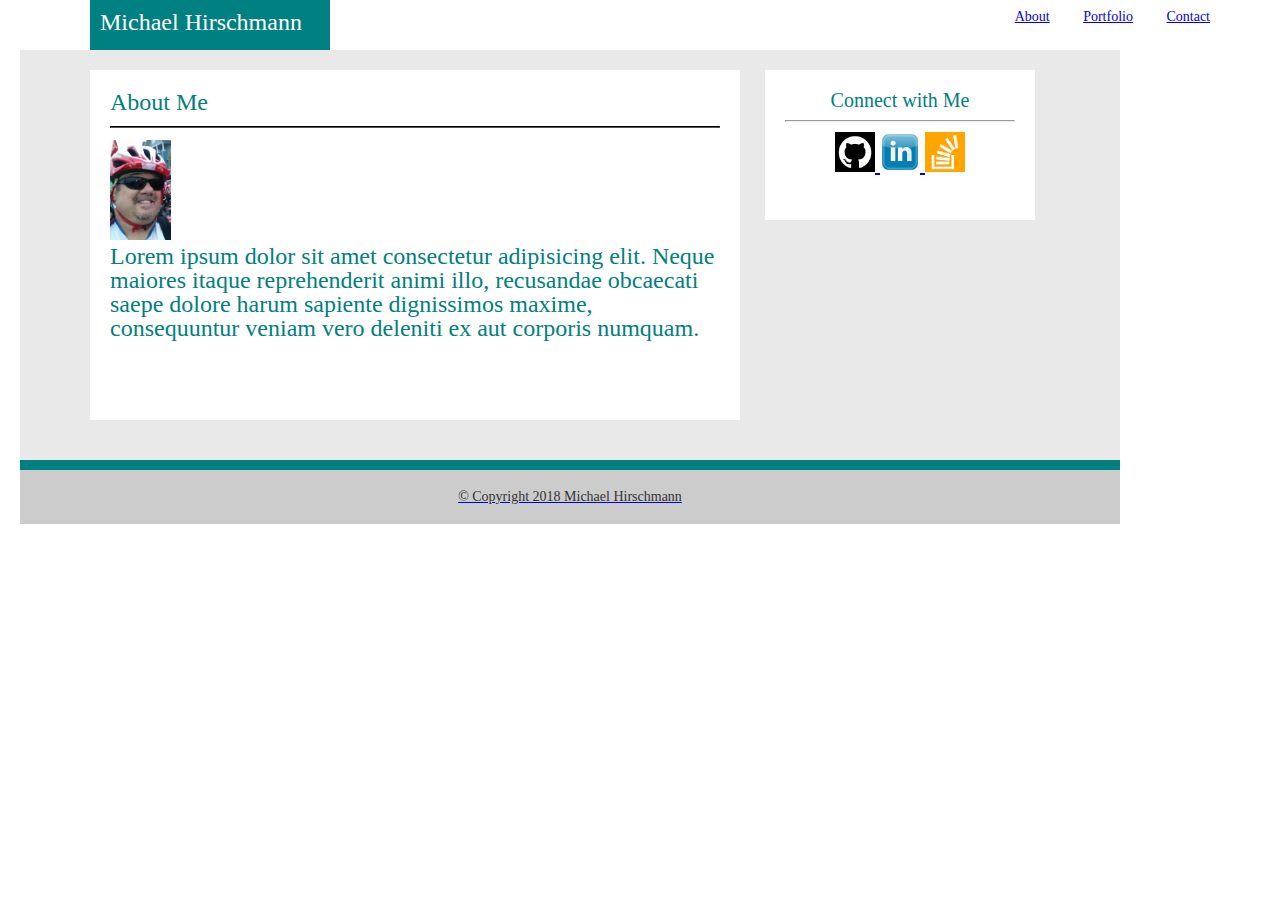
==== contact.html @ 2670f260 "Finished index page" ====
<!-- Homework: Recommended Week 1 -->
<!DOCTYPE html>
<html lang="en-us">

<head>
  <meta charset="UTF-8">
  <title>Homework Basic Portfolio</title>
  <link rel="stylesheet" type="text/css" href="assets/css/reset.css">
  <link rel="stylesheet" type="text/css" href="assets/css/style.css">
</head>


<section  class="links">
    <a href="index.html" target="_blank">About</a>
    <a href="Portfolio" target="_blank">Portfolio</a>
    <a href="Contact" target="_blank">Contact</a>
</section>

<header >
    <section class="head"><strong>Michael Hirschmann</strong>

    </section>
</header>

<body>

    <div>
        <!-- Wrapper -->
        <div class="wrapper">
        
            <div>
                <div>
                    <div class="sec1"><strong>About Me</strong>
                    
                        <hr class="hr">

                        <!-- a div positioned absolutely in the relative div -->
                        <div id="absolute"><img src="assets/images/mike.jpg" alt="ProfilePic" height="100">
                        </div>
                        <p>Lorem ipsum dolor sit amet consectetur adipisicing elit. Neque maiores itaque reprehenderit animi illo, recusandae obcaecati saepe dolore harum sapiente dignissimos maxime, consequuntur veniam vero deleniti ex aut corporis numquam.</p>
                    </div>

                    <aside class="aside"><strong>Connect with Me</strong>

                    <hr>

                        <a href="https://github.com/mhirschmannAAA">
                            <img src="assets/images/github.png" alt="github" height="40"</a>

                        <a href="https://www.linkedin.com/feed/">
                            <img src="assets/images/linkin.jpg" alt="linkedin" height="40"</a>

                        <a href="https://stackoverflow.com/">
                            <img src="assets/images/stack.png" alt="stack" height="40"</a>
                    
                    </aside>


                </div>
            </div>

        </div>
    </div>

    <section class="sec"</section>

    <footer class="foot">
        &copy; Copyright 2018 Michael Hirschmann
    </footer>
    
</body>
</html>
---- assets/css/style.css ----
*{
    box-sizing: border-box;
}

.links {
    width: 700px;
    height: 50px;
    padding: 10px;
    margin-bottom: 0px;
    margin-right: 60px;
    text-decoration: none;
    float: right; 
    text-align: right;
    font-size: 14px;
    word-spacing: 30px;
    z-index: 1;
    background-color: white;
    color: black;
}

.head {
    width: 240px;
    height: 50px;
    padding: 10px;
    margin-left: 90px;
    background-color: teal;
    color: white;
    font-size: 24px;
    margin-bottom: 0px;
}

.wrapper {
    width: 1100px;
    height: 410px;
    padding: 20px;
    margin-top: 0px;
    margin-left: 20px;
    margin-bottom: 0px;
    margin-right: 20px;
    background-color: #e9e9e9;
}

.aside {
    padding: 20px;
    margin-bottom: 20px;
    margin-left: 25px;
    color: #333;
    background-color: white;
    text-align: center;
    font-size: 20px;
    color: teal;
    float: left;
    width: 270px;
    height: 150px;
  }
  .sec1 {
    padding: 20px;
    margin-bottom: 20px;
    margin-left: 50px;
    color: #333;
    background-color:white;
    text-align: left;
    font-size: 24px;
    color: teal;
    float: left;
    width: 650px;
    height: 350px;
  }

  .foot {
    padding: 20px;
    margin-right: 0px;
    margin-top: 5px;
    margin-left: -5px;
    margin-bottom: 20xp;
    border-top-width: 10px;
    border-color: teal;
    width: 1100px;
    color: #333;
    background: #ccc;
    text-decoration: none;
    text-align: center;
    font-size: 14px;
  }

  .sec {
    padding: 5px;
    margin-top: 0px;
    margin-left: 20px;
    margin-bottom: 0px;
    margin-right: 20px;
    background-color: teal;
    height: 5px;
    width: 1100px;
    color: white;
    font-size: 6pt;
  }

  .hr {
      border-color: black;
  }

  .sec2 {
      padding: 20px;
      margin-bottom: 20px;
      float: left;
  }

  .sec3 {
    padding: 20px;
    /* margin-left: 60px; */
    margin-bottom: 20px;
    float: left;
}

.sec4 {
    padding: 20px;
    /* margin-left: 100px; */
    margin-bottom: 20px;
    float: left;
}
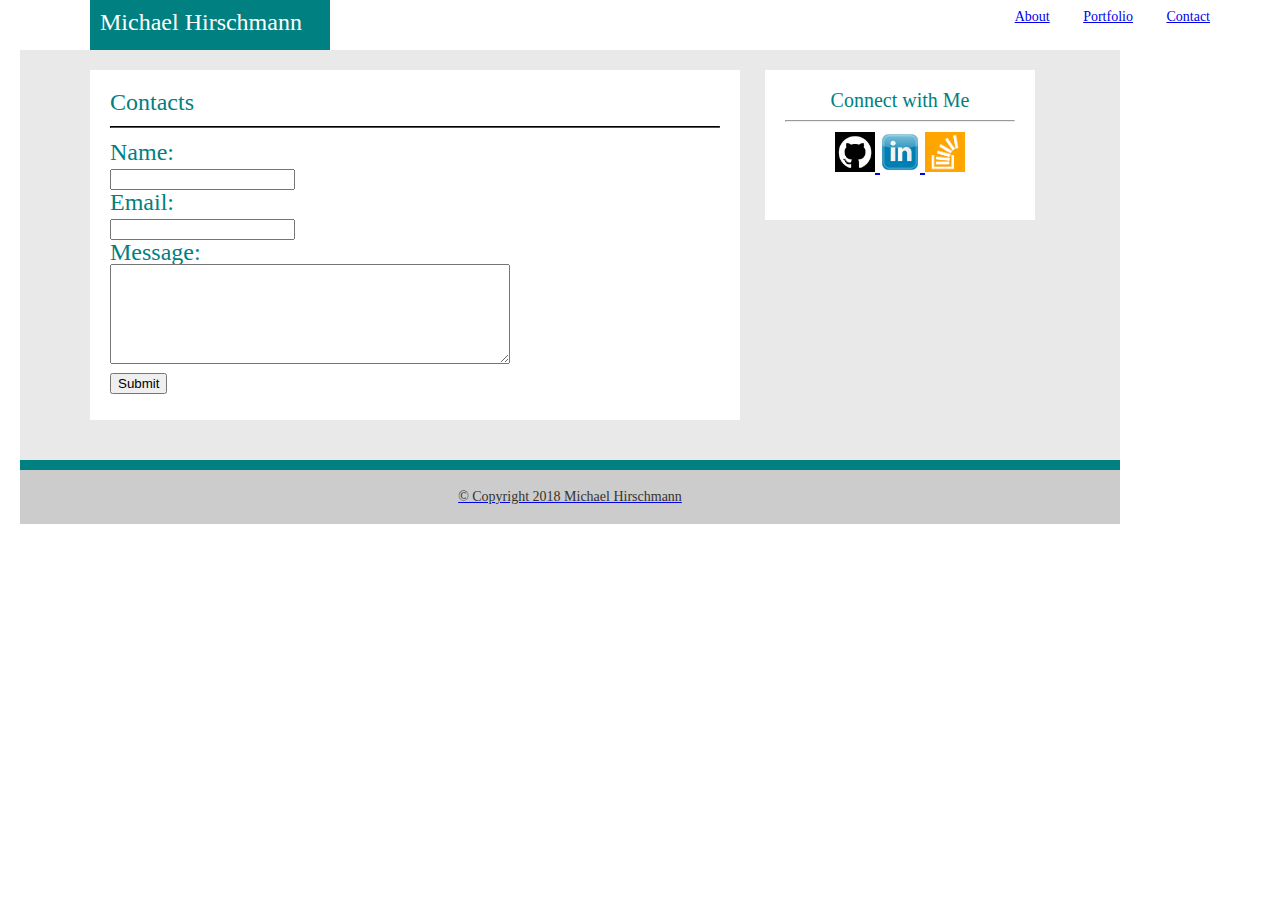
==== commit bf19a8be: "almost down with contact form" ====
--- a/contact.html
+++ b/contact.html
@@ -30,14 +30,21 @@
         
             <div>
                 <div>
-                    <div class="sec1"><strong>About Me</strong>
+                    <div class="sec1"><strong>Contacts</strong>
                     
                         <hr class="hr">
 
                         <!-- a div positioned absolutely in the relative div -->
-                        <div id="absolute"><img src="assets/images/mike.jpg" alt="ProfilePic" height="100">
-                        </div>
-                        <p>Lorem ipsum dolor sit amet consectetur adipisicing elit. Neque maiores itaque reprehenderit animi illo, recusandae obcaecati saepe dolore harum sapiente dignissimos maxime, consequuntur veniam vero deleniti ex aut corporis numquam.</p>
+                        <form>
+                                Name:<br>
+                                <input type="text" name="John Doe"><br>
+                                Email:<br>
+                                <input type="text" name="someone@gmail.com"><br>
+                                Message:<br>
+                                <textarea name="Message:" style="width:400px; height:100px"></textarea><br>
+                                
+                                <input type="submit" value="Submit">
+                        </form>
                     </div>
 
                     <aside class="aside"><strong>Connect with Me</strong>
